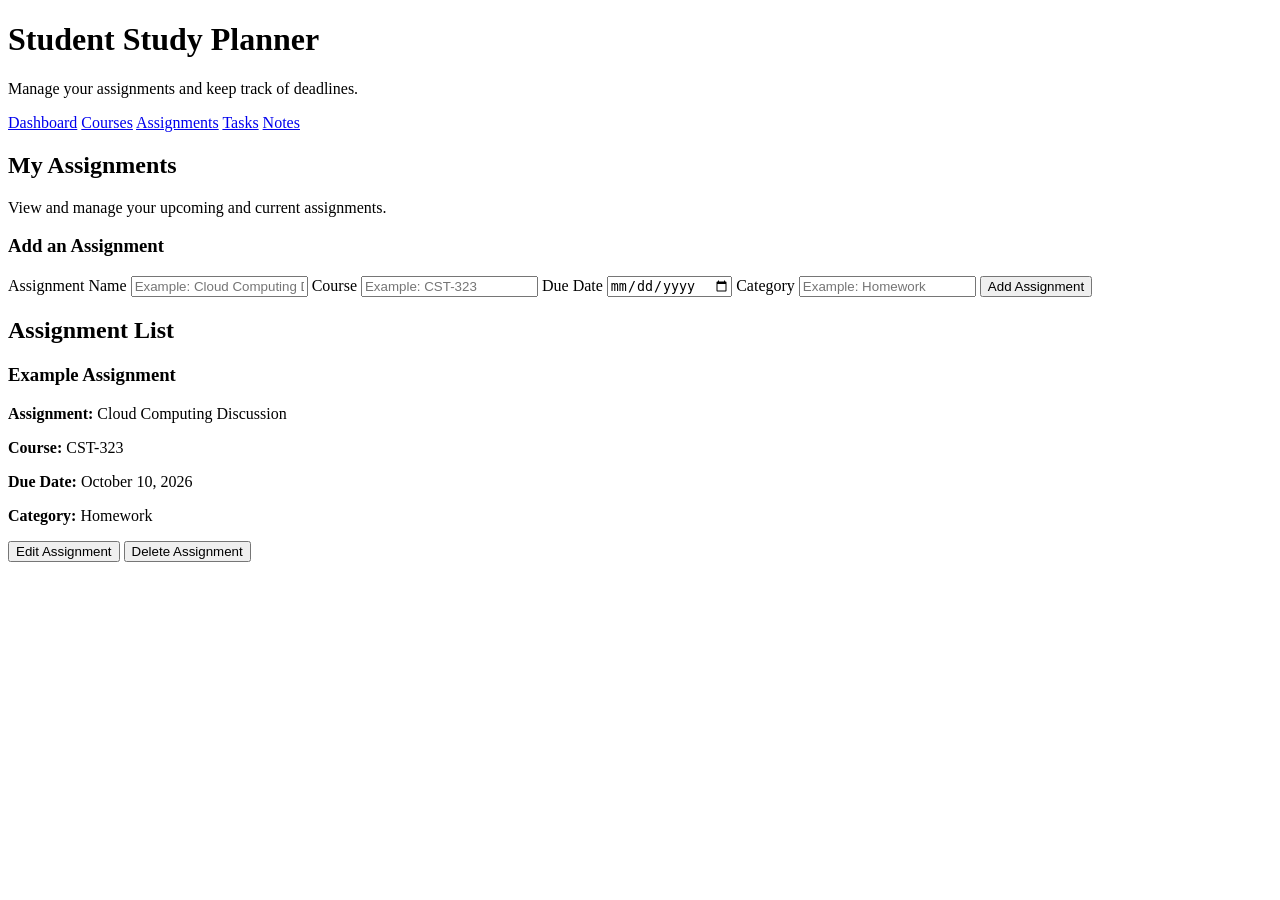
==== src/main/resources/templates/assignments.html @ eea244bb "Add Student Study Planner front end" ====
<!DOCTYPE html>
<html lang="en">
<head>
    <meta charset="UTF-8">
    <meta name="viewport" content="width=device-width, initial-scale=1.0">
    <title>Assignments - Student Study Planner</title>

    <link rel="stylesheet" href="/style.css">
</head>

<body>

    <header>
        <h1>Student Study Planner</h1>
        <p>Manage your assignments and keep track of deadlines.</p>
    </header>

    <nav>
        <a href="/">Dashboard</a>
        <a href="/courses">Courses</a>
        <a href="/assignments">Assignments</a>
        <a href="/tasks">Tasks</a>
        <a href="/notes">Notes</a>
    </nav>

    <main>

        <section>
            <h2>My Assignments</h2>
            <p>View and manage your upcoming and current assignments.</p>

            <form>
                <h3>Add an Assignment</h3>

                <label for="assignmentName">Assignment Name</label>
                <input type="text" id="assignmentName" name="assignmentName" placeholder="Example: Cloud Computing Discussion">

                <label for="course">Course</label>
                <input type="text" id="course" name="course" placeholder="Example: CST-323">

                <label for="dueDate">Due Date</label>
                <input type="date" id="dueDate" name="dueDate">

                <label for="category">Category</label>
                <input type="text" id="category" name="category" placeholder="Example: Homework">

                <button type="submit">Add Assignment</button>
            </form>
        </section>

        <section>
            <h2>Assignment List</h2>

            <div>
                <h3>Example Assignment</h3>
                <p><strong>Assignment:</strong> Cloud Computing Discussion</p>
                <p><strong>Course:</strong> CST-323</p>
                <p><strong>Due Date:</strong> October 10, 2026</p>
                <p><strong>Category:</strong> Homework</p>

                <button type="button">Edit Assignment</button>
                <button type="button">Delete Assignment</button>
            </div>

        </section>

    </main>

</body>
</html>
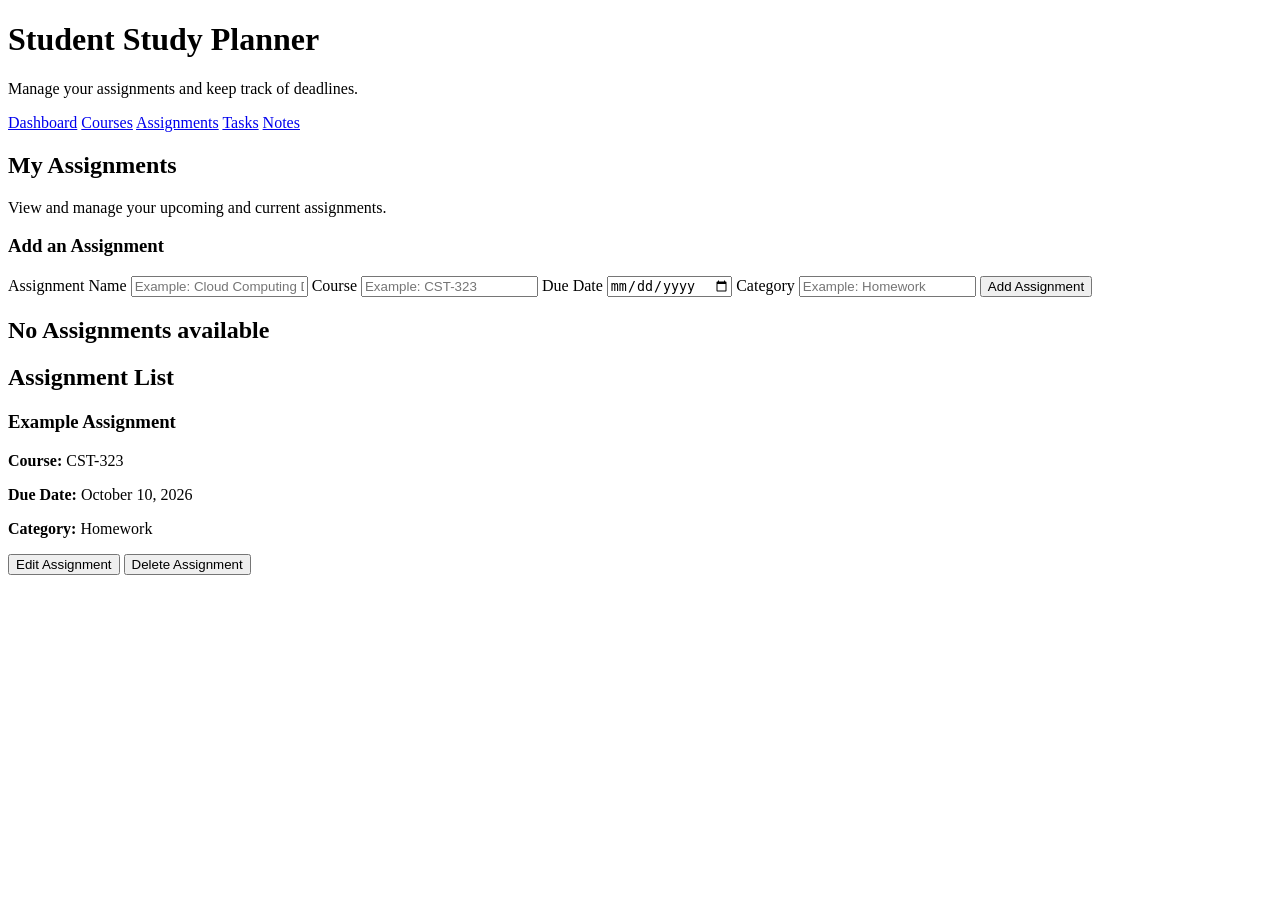
==== commit b966c905: "Add database access and backend" ====
--- a/src/main/resources/templates/assignments.html
+++ b/src/main/resources/templates/assignments.html
@@ -47,22 +47,20 @@
                 <button type="submit">Add Assignment</button>
             </form>
         </section>
+		
+		<section>
+			<h2 th:if="${assignments.empty}">No Assignments available</h2>
+			<h2 th:if="${not #lists.isEmpty(assignments)}">Assignment List</h2>
+				<div th:each="assignment : ${assignments}">
+					<h3 th:text="${assignment.name}">Example Assignment</h3>
+					<p><strong>Course: </strong><span th:text="${assignment.courseName}">CST-323</span></p>
+					<p><strong>Due Date: </strong><span th:text="${assignment.dueDate}">October 10, 2026</span></p>
+					<p><strong>Category: </strong><span th:text="${assignment.category}">Homework</span></p>
 
-        <section>
-            <h2>Assignment List</h2>
-
-            <div>
-                <h3>Example Assignment</h3>
-                <p><strong>Assignment:</strong> Cloud Computing Discussion</p>
-                <p><strong>Course:</strong> CST-323</p>
-                <p><strong>Due Date:</strong> October 10, 2026</p>
-                <p><strong>Category:</strong> Homework</p>
-
-                <button type="button">Edit Assignment</button>
-                <button type="button">Delete Assignment</button>
-            </div>
-
-        </section>
+					<button type="button">Edit Assignment</button>
+					<button type="button">Delete Assignment</button>
+				</div>
+		</section>
 
     </main>
 
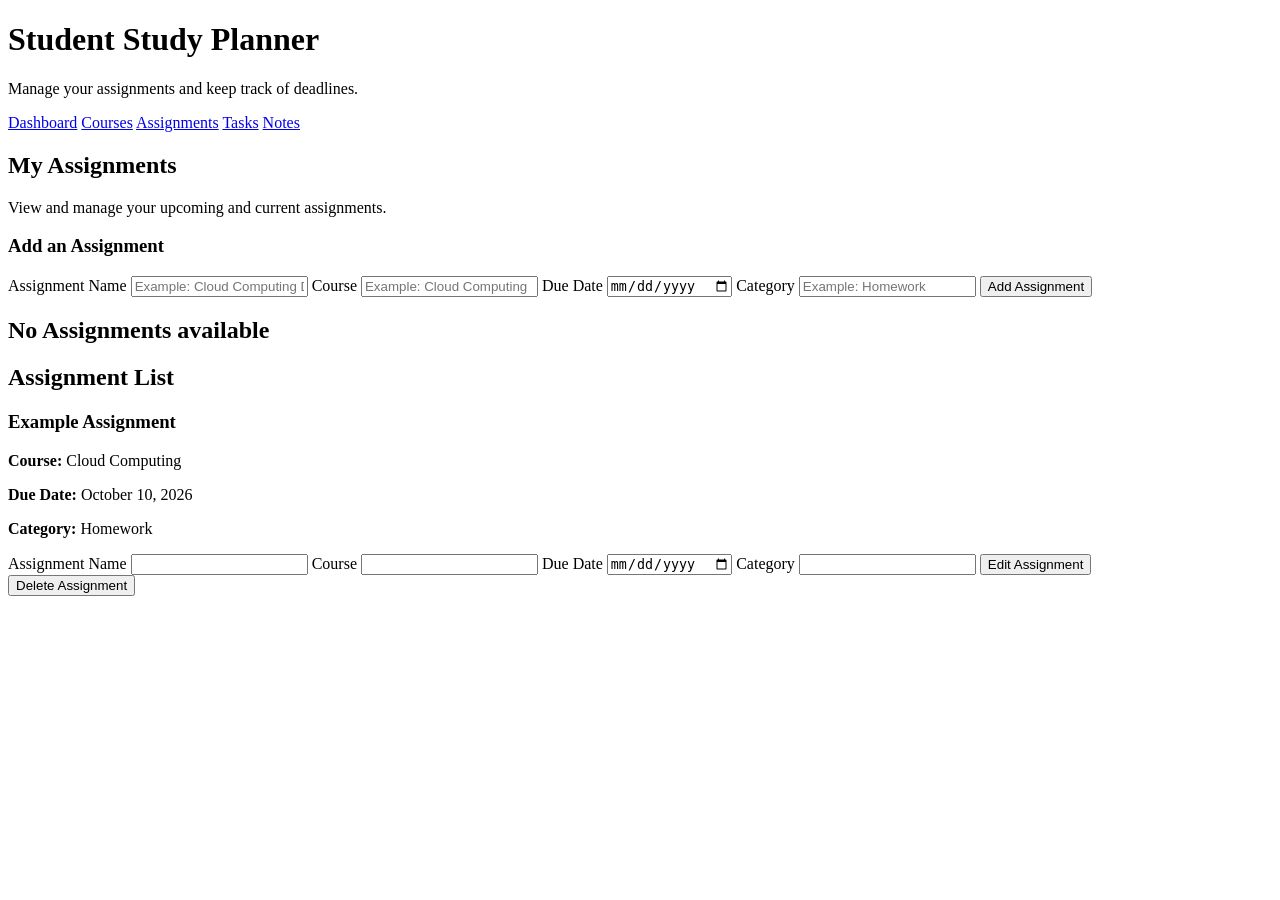
==== commit f70ede66: "Add CRUD functionality and update dashboard" ====
--- a/src/main/resources/templates/assignments.html
+++ b/src/main/resources/templates/assignments.html
@@ -29,14 +29,14 @@
             <h2>My Assignments</h2>
             <p>View and manage your upcoming and current assignments.</p>
 
-            <form>
+            <form action="/assignments" method="post">
                 <h3>Add an Assignment</h3>
 
                 <label for="assignmentName">Assignment Name</label>
                 <input type="text" id="assignmentName" name="assignmentName" placeholder="Example: Cloud Computing Discussion">
 
                 <label for="course">Course</label>
-                <input type="text" id="course" name="course" placeholder="Example: CST-323">
+                <input type="text" id="course" name="course" placeholder="Example: Cloud Computing">
 
                 <label for="dueDate">Due Date</label>
                 <input type="date" id="dueDate" name="dueDate">
@@ -51,18 +51,39 @@
 		<section>
 			<h2 th:if="${assignments.empty}">No Assignments available</h2>
 			<h2 th:if="${not #lists.isEmpty(assignments)}">Assignment List</h2>
-				<div th:each="assignment : ${assignments}">
-					<h3 th:text="${assignment.name}">Example Assignment</h3>
-					<p><strong>Course: </strong><span th:text="${assignment.courseName}">CST-323</span></p>
-					<p><strong>Due Date: </strong><span th:text="${assignment.dueDate}">October 10, 2026</span></p>
-					<p><strong>Category: </strong><span th:text="${assignment.category}">Homework</span></p>
 
-					<button type="button">Edit Assignment</button>
-					<button type="button">Delete Assignment</button>
-				</div>
+			<div th:each="assignment : ${assignments}">
+				<h3 th:text="${assignment.name}">Example Assignment</h3>
+				<p><strong>Course: </strong><span th:text="${assignment.courseName}">Cloud Computing</span></p>
+				<p><strong>Due Date: </strong><span th:text="${assignment.dueDate}">October 10, 2026</span></p>
+				<p><strong>Category: </strong><span th:text="${assignment.category}">Homework</span></p>
+
+				<form action="/assignments/update" method="post">
+					<input type="hidden" name="id" th:value="${assignment.id}">
+
+					<label>Assignment Name</label>
+					<input type="text" name="assignmentName" th:value="${assignment.name}">
+
+					<label>Course</label>
+					<input type="text" name="course" th:value="${assignment.courseName}">
+
+					<label>Due Date</label>
+					<input type="date" name="dueDate" th:value="${#temporals.format(assignment.dueDate, 'yyyy-MM-dd')}">
+
+					<label>Category</label>
+					<input type="text" name="category" th:value="${assignment.category}">
+
+					<button type="submit">Edit Assignment</button>
+				</form>
+
+				<form action="/assignments/delete" method="post">
+					<input type="hidden" name="id" th:value="${assignment.id}">
+					<button type="submit">Delete Assignment</button>
+				</form>
+			</div>
 		</section>
 
     </main>
 
 </body>
-</html>+</html>
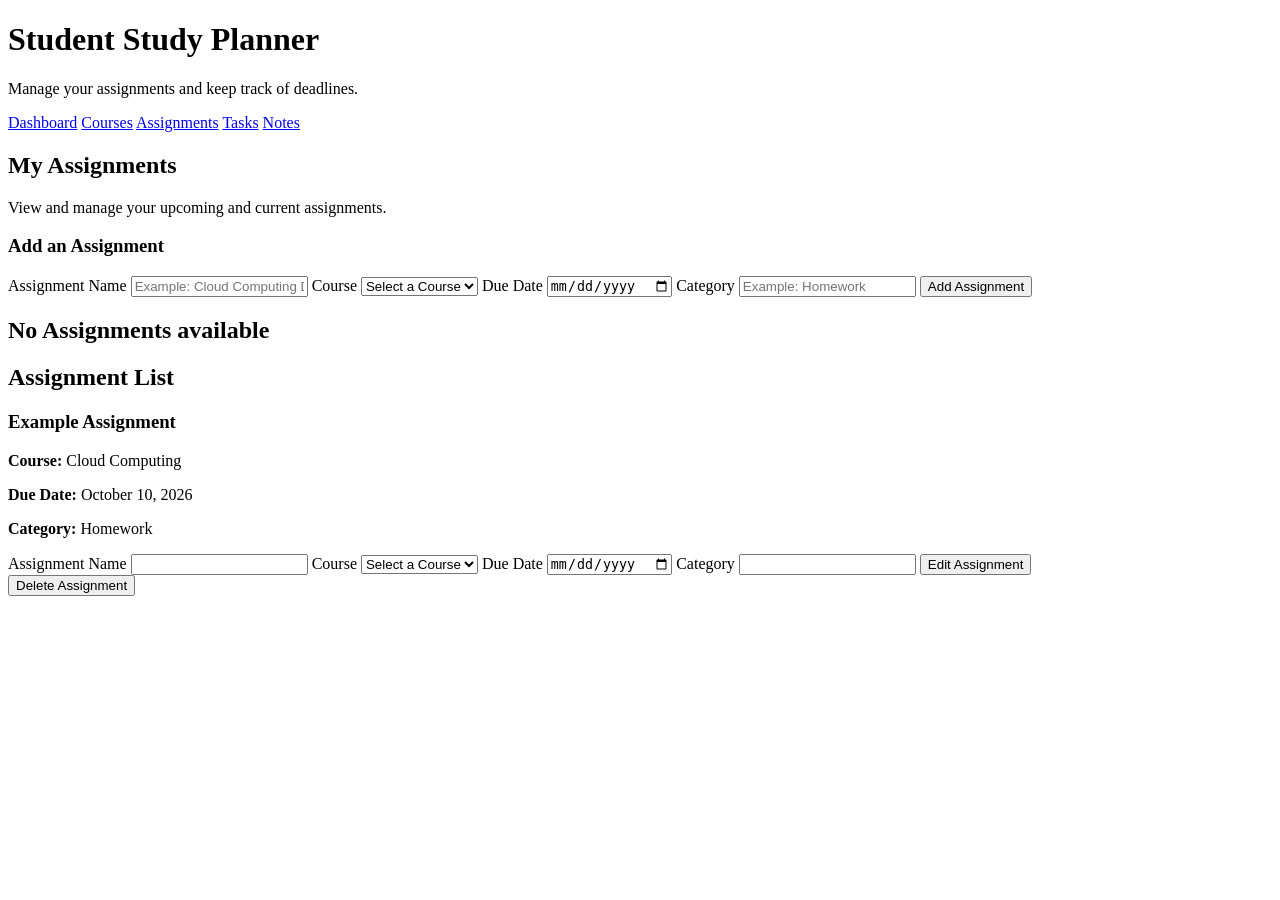
==== commit 6cc75bb5: "Backend fixes/optimization, querying by user, User Security" ====
--- a/src/main/resources/templates/assignments.html
+++ b/src/main/resources/templates/assignments.html
@@ -5,7 +5,7 @@
     <meta name="viewport" content="width=device-width, initial-scale=1.0">
     <title>Assignments - Student Study Planner</title>
 
-    <link rel="stylesheet" href="/style.css">
+    <link rel="stylesheet" th:href="@{/css/style.css}">
 </head>
 
 <body>
@@ -29,14 +29,20 @@
             <h2>My Assignments</h2>
             <p>View and manage your upcoming and current assignments.</p>
 
-            <form action="/assignments" method="post">
+            <form th:action="@{/assignments}" th:object="${newAssignment}" method="post">
                 <h3>Add an Assignment</h3>
 
                 <label for="assignmentName">Assignment Name</label>
-                <input type="text" id="assignmentName" name="assignmentName" placeholder="Example: Cloud Computing Discussion">
+                <input type="text" id="name" name="name" placeholder="Example: Cloud Computing Discussion">
 
                 <label for="course">Course</label>
-                <input type="text" id="course" name="course" placeholder="Example: Cloud Computing">
+                <select id="courseName" name="courseName">
+					<option value="" disabled selected>Select a Course</option>
+					<option th:each="c : ${courseList}"
+					        th:value="${c}"
+					        th:text="${c}">
+					</option>
+                </select>
 
                 <label for="dueDate">Due Date</label>
                 <input type="date" id="dueDate" name="dueDate">
@@ -52,32 +58,40 @@
 			<h2 th:if="${assignments.empty}">No Assignments available</h2>
 			<h2 th:if="${not #lists.isEmpty(assignments)}">Assignment List</h2>
 
-			<div th:each="assignment : ${assignments}">
-				<h3 th:text="${assignment.name}">Example Assignment</h3>
-				<p><strong>Course: </strong><span th:text="${assignment.courseName}">Cloud Computing</span></p>
-				<p><strong>Due Date: </strong><span th:text="${assignment.dueDate}">October 10, 2026</span></p>
-				<p><strong>Category: </strong><span th:text="${assignment.category}">Homework</span></p>
+			<div th:each="a : ${assignments}">
+				<h3 th:text="${a.name}">Example Assignment</h3>
+				<p><strong>Course: </strong><span th:text="${a.courseName}">Cloud Computing</span></p>
+				<p><strong>Due Date: </strong><span th:text="${a.dueDate}">October 10, 2026</span></p>
+				<p><strong>Category: </strong><span th:text="${a.category}">Homework</span></p>
 
-				<form action="/assignments/update" method="post">
-					<input type="hidden" name="id" th:value="${assignment.id}">
+				<form th:action="@{/assignments/update}" method="post">
+					<input type="hidden" name="id" th:value="${a.id}">
 
 					<label>Assignment Name</label>
-					<input type="text" name="assignmentName" th:value="${assignment.name}">
+					<input type="text" name="name" th:value="${a.name}">
 
 					<label>Course</label>
-					<input type="text" name="course" th:value="${assignment.courseName}">
+					<select id="courseName" name="courseName">
+						<option value="" disabled selected>Select a Course</option>
+						<option th:each="c : ${courseList}"
+						        th:value="${c}"
+						        th:text="${c}"
+						        th:selected="${c == a.courseName}">
+						</option>
+					</select>
 
 					<label>Due Date</label>
-					<input type="date" name="dueDate" th:value="${#temporals.format(assignment.dueDate, 'yyyy-MM-dd')}">
+					<input type="date" name="dueDate"
+						th:value="${#temporals.format(a.dueDate, 'yyyy-MM-dd')}">
 
 					<label>Category</label>
-					<input type="text" name="category" th:value="${assignment.category}">
+					<input type="text" name="category" th:value="${a.category}">
 
 					<button type="submit">Edit Assignment</button>
 				</form>
 
-				<form action="/assignments/delete" method="post">
-					<input type="hidden" name="id" th:value="${assignment.id}">
+				<form th:action="@{/assignments/delete}" method="post">
+					<input type="hidden" name="id" th:value="${a.id}">
 					<button type="submit">Delete Assignment</button>
 				</form>
 			</div>
